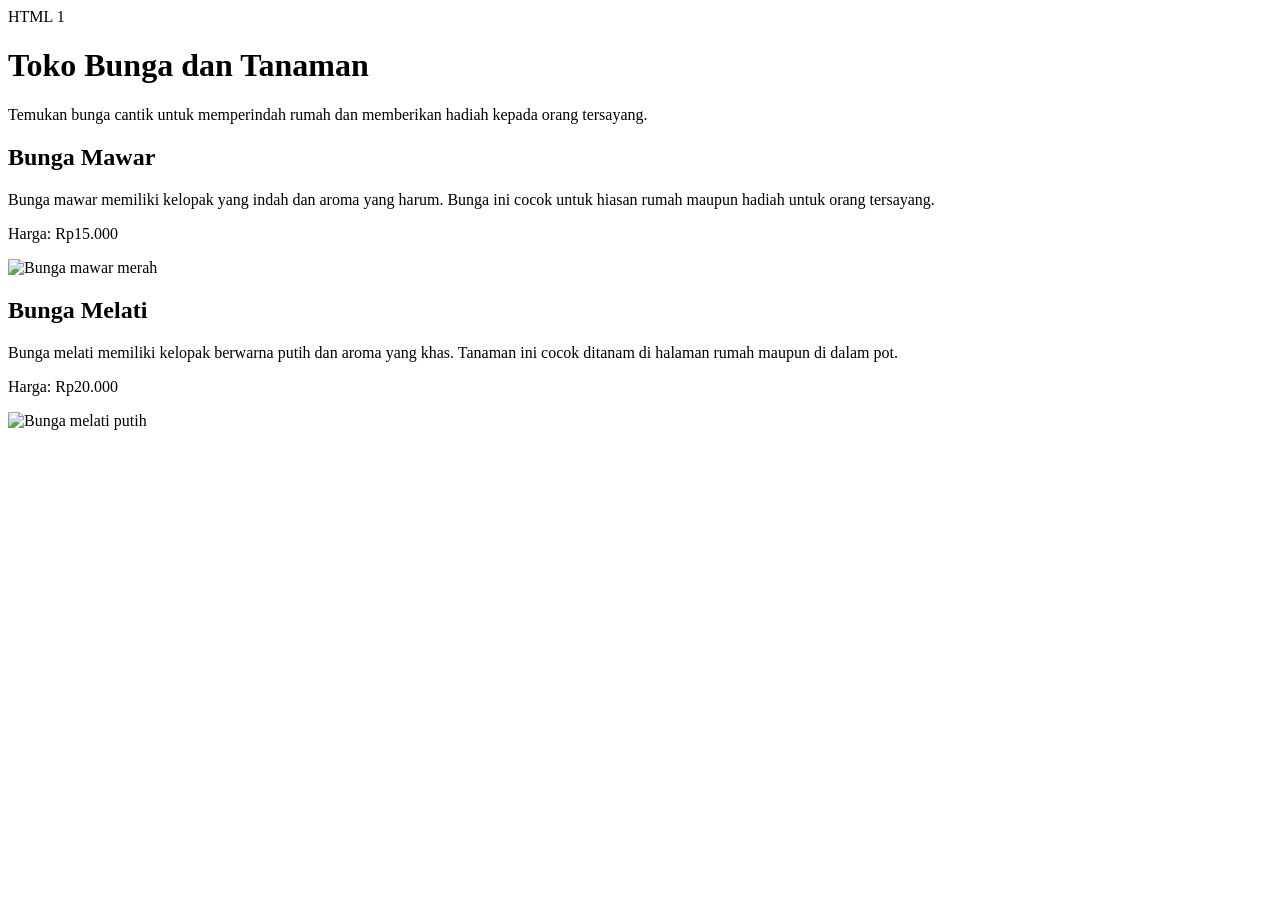
==== tugas-1/index.html @ 19dc57bb "Add files via upload" ====
HTML 1

<!DOCTYPE html>
<html lang="id">
<head>
    <meta charset="UTF-8">
    <meta name="description" content="Temukan berbagai tanaman hias untuk rumah dan kantor.">
    <meta name="viewport" content="width=device-width, initial-scale=1.0">
    <title>Toko Bunga dan Tanaman</title>
    <link rel="stylesheet" href="style.css">
</head>
<body>

    <h1>Toko Bunga dan Tanaman</h1>
    <p>Temukan bunga cantik untuk memperindah rumah dan memberikan hadiah kepada orang tersayang.</p>

    <section class="tanaman">
        <h2>Bunga Mawar</h2>
        <p>Bunga mawar memiliki kelopak yang indah dan aroma yang harum. Bunga ini cocok untuk hiasan rumah maupun hadiah untuk orang tersayang.</p>
        <p class="harga">Harga: Rp15.000</p>
        <img
            src="https://images.unsplash.com/photo-1494972308805-463bc619d34e?auto=format&fit=crop&w=600&q=80"
            alt="Bunga mawar merah"
        >
    </section>

    <section class="tanaman">
        <h2>Bunga Melati</h2>
        <p>Bunga melati memiliki kelopak berwarna putih dan aroma yang khas. Tanaman ini cocok ditanam di halaman rumah maupun di dalam pot.</p>
        <p class="harga">Harga: Rp20.000</p>
        <img
            src="https://images.unsplash.com/photo-1596438459194-f275f413d6ff?auto=format&fit=crop&w=600&q=80"
            alt="Bunga melati putih"
        >
    </section>

</body>
</html>
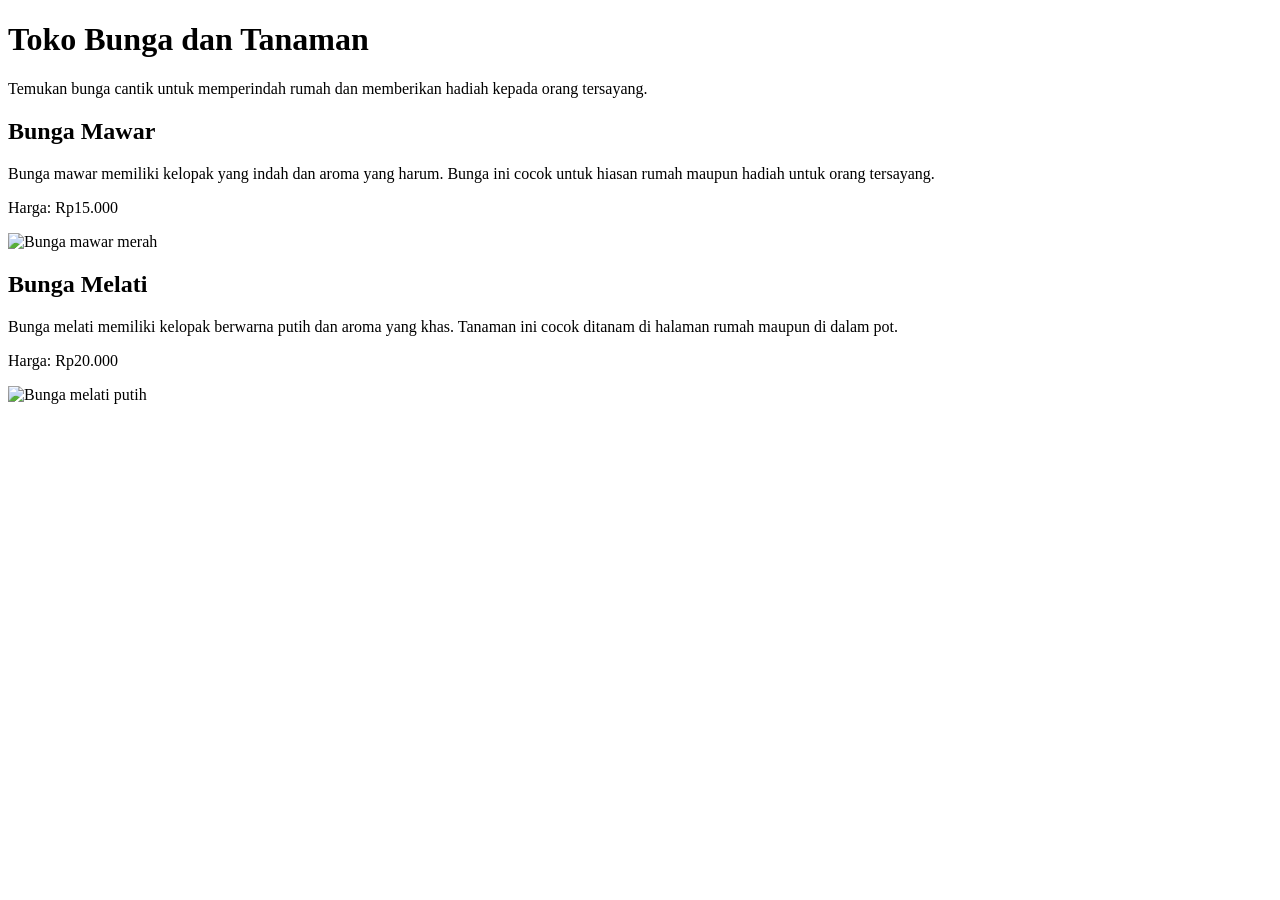
==== commit 43c30043: "Update index.html" ====
--- a/tugas-1/index.html
+++ b/tugas-1/index.html
@@ -1,5 +1,3 @@
-HTML 1
-
 <!DOCTYPE html>
 <html lang="id">
 <head>
@@ -35,4 +33,4 @@
     </section>
 
 </body>
-</html>+</html>
